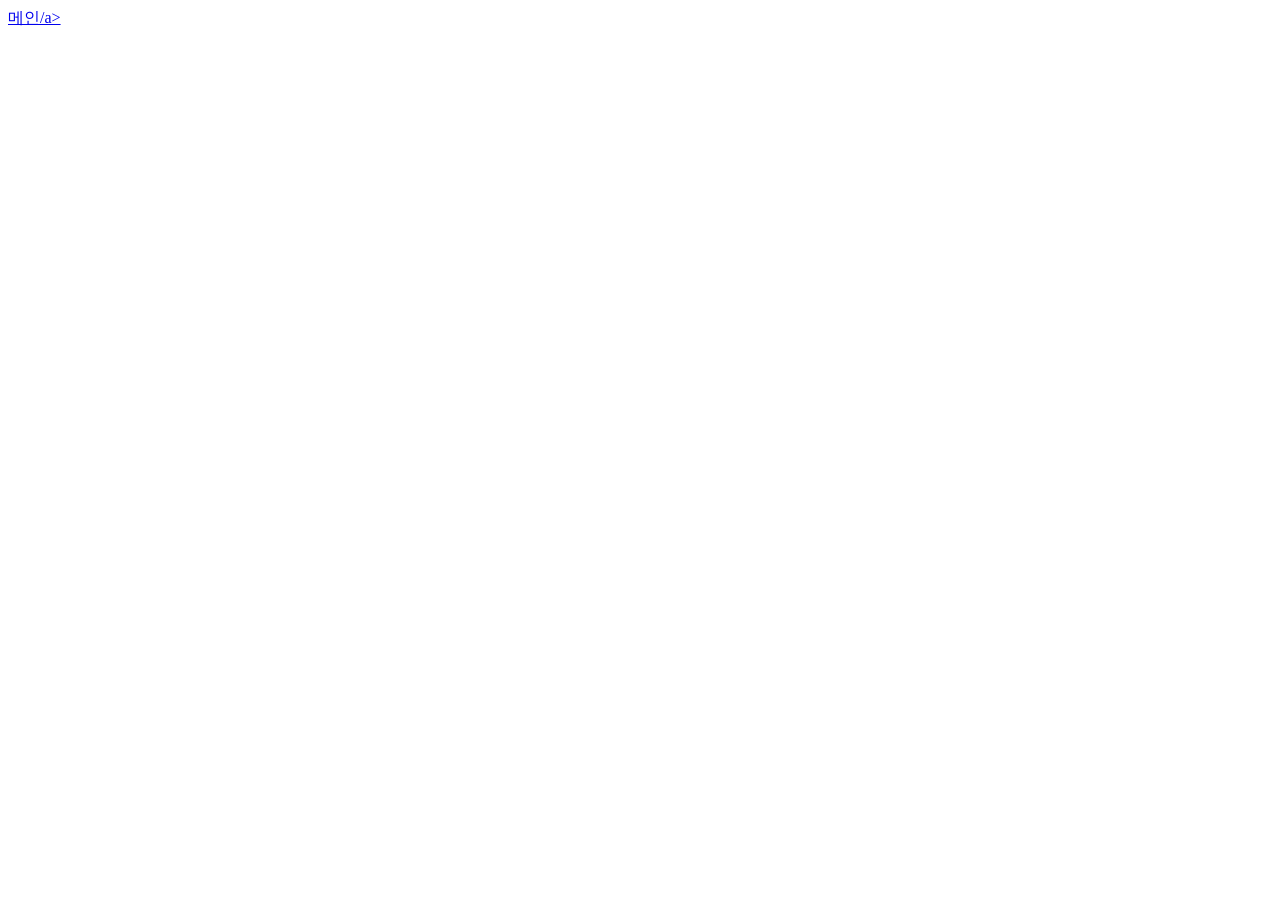
==== main/index.html @ 5a0bb775 "index" ====
<!DOCTYPE html>

<html lang="ko">

	<head>
		<meta charset="UTF-8">
		<meta http-equiv="X-UA-Compatible" content="IE=edge">
		<meta name="viewport" content="width=device-width, initial-scale=1, minimum-scale=1, maximum-scale=1, user-scalable=yes" />
		<title>아시아나IDT</title>
	</head>

	<body>
		<a href="https://psrim2.github.io/IDT/main/main_2026.html">메인/a>
	</body>
</html>
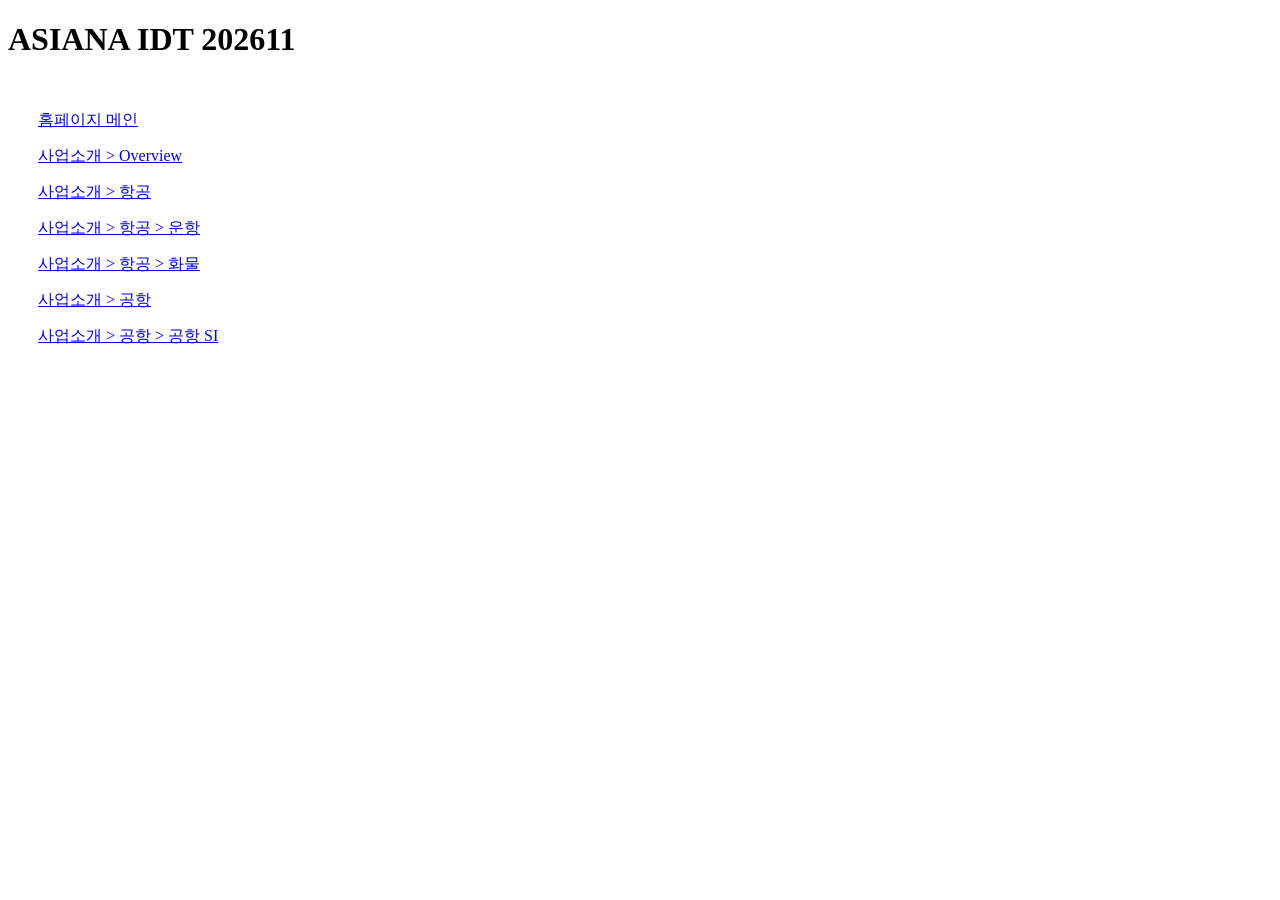
==== commit 66acacfc: "index" ====
--- a/main/index.html
+++ b/main/index.html
@@ -10,6 +10,15 @@
 	</head>
 
 	<body>
-		<a href="https://psrim2.github.io/IDT/main/main_2026.html">메인/a>
+		<h1>ASIANA IDT 202611</h1>
+		<div style="display: flex; flex-direction: column; gap: 15px; padding: 30px;">
+			<a href="main_2026.html" target="_blank">홈페이지 메인</a>
+			<a href="../business/ser_overview.html" target="_blank">사업소개 > Overview</a>
+			<a href="../business/airline.html" target="_blank">사업소개 > 항공</a>
+			<a href="../business/airline_02.html" target="_blank">사업소개 > 항공 > 운항</a>
+			<a href="../business/airline_03.html" target="_blank">사업소개 > 항공 > 화물</a>
+			<a href="../business/airport.html" target="_blank">사업소개 > 공항</a>
+			<a href="../business/airport_01.html" target="_blank">사업소개 > 공항 > 공항 SI</a>
+		</div>
 	</body>
 </html>
